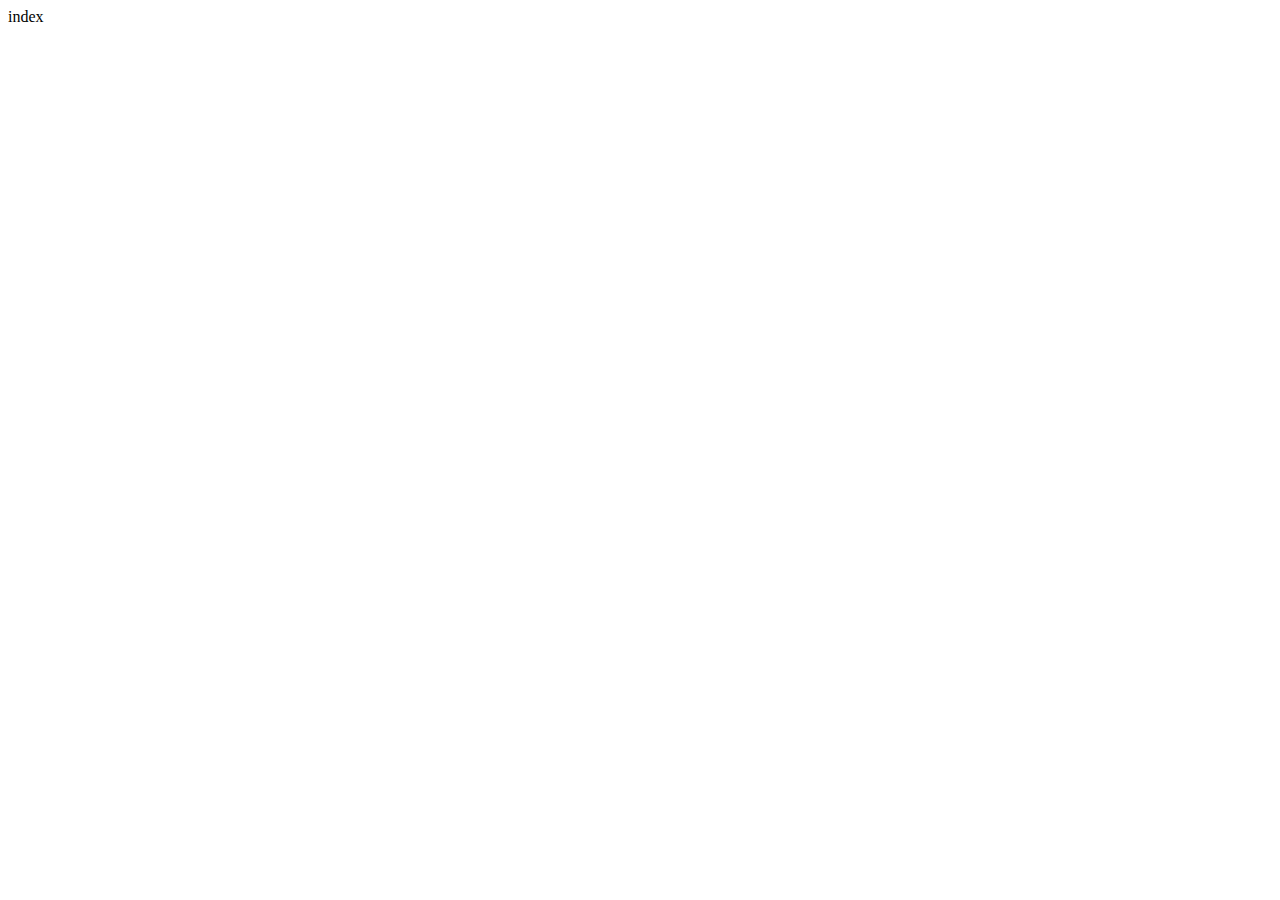
==== index.html @ 5ce757f9 "Add files via upload" ====
<html>
<head>
  <meta http-equiv="Content-Type" content="text/html; charset=UTF-8"/>
<title>index</title>
<link rel="stylesheet" type="text/css" href="terning.css">
<script type="text/javascript" src="index.js">
</script>
</head>
   <body>
     index

   </body>
</html>
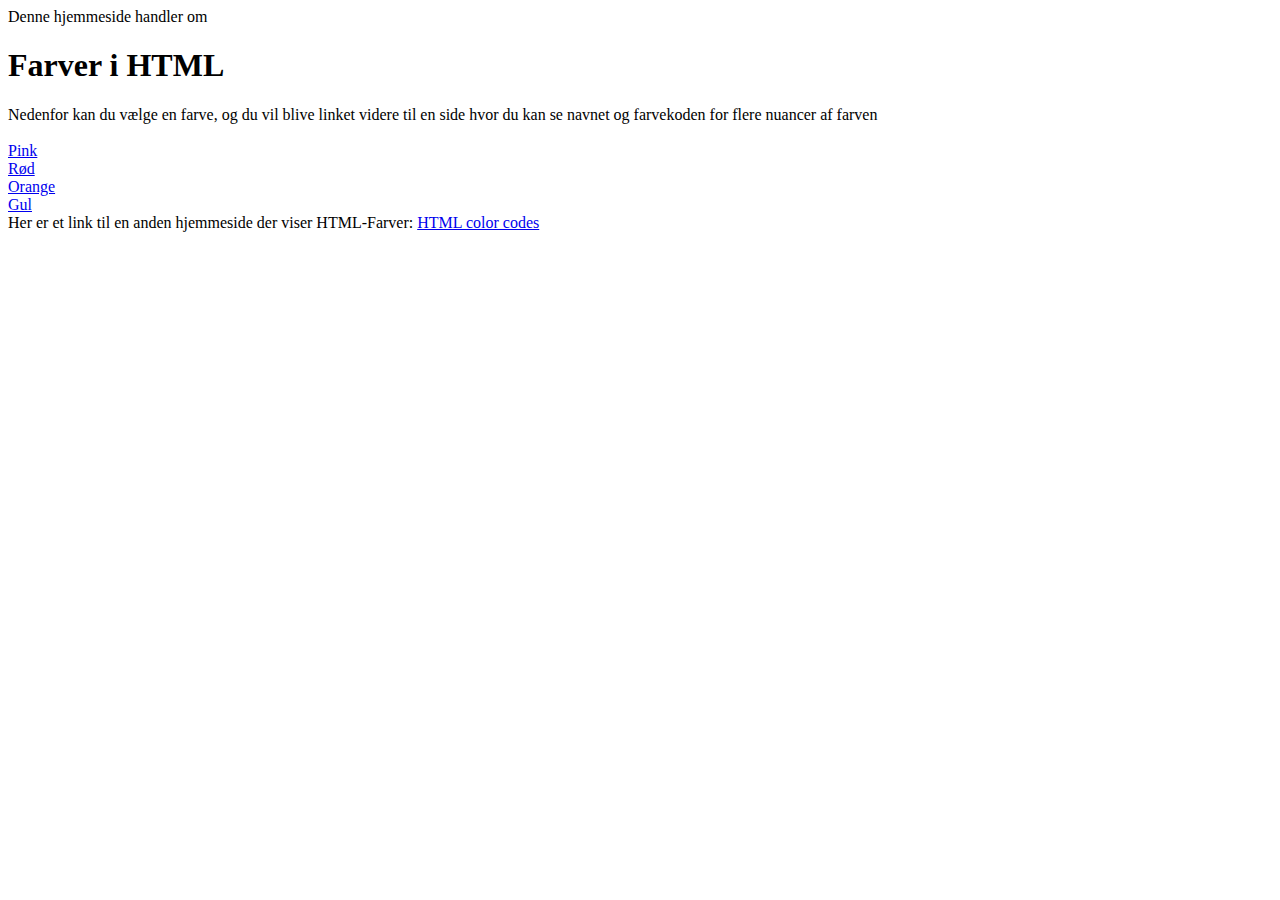
==== commit de23fbf3: "Add files via upload" ====
--- a/index.html
+++ b/index.html
@@ -2,12 +2,38 @@
 <head>
   <meta http-equiv="Content-Type" content="text/html; charset=UTF-8"/>
 <title>index</title>
-<link rel="stylesheet" type="text/css" href="terning.css">
+<link rel="stylesheet" type="text/css" href="github1.css">
 <script type="text/javascript" src="index.js">
 </script>
 </head>
    <body>
-     index
+     Denne hjemmeside handler om
+     <h1>Farver i HTML</h1>
+     Nedenfor kan du vælge en farve, og du vil blive linket videre til en side
+     hvor du kan se navnet og farvekoden for flere nuancer af farven
+    <br>
+    <br>
+      <a class="pink" href="github.pink.html">Pink</a>
+    <br>
+      <a class="roed" href="github.rød.html">Rød</a>
+    <br>
+      <a class="orange" href="github.orange.html">Orange</a>
+    <br>
+      <a class="gul" href="github.gul.html">Gul<a/>
+    <br>
+
+    Her er et link til en anden hjemmeside der viser HTML-Farver:
+    <a href="https://html-color-codes.info">HTML color codes<a/>
 
    </body>
 </html>
+
+<!-- FRa css
+a:link {color: antiquewhite;
+ }
+a:visited {color: grey;
+ }
+h1 {color: saddlebrown;
+ }
+h2 {color: sienna;
+ } -->
